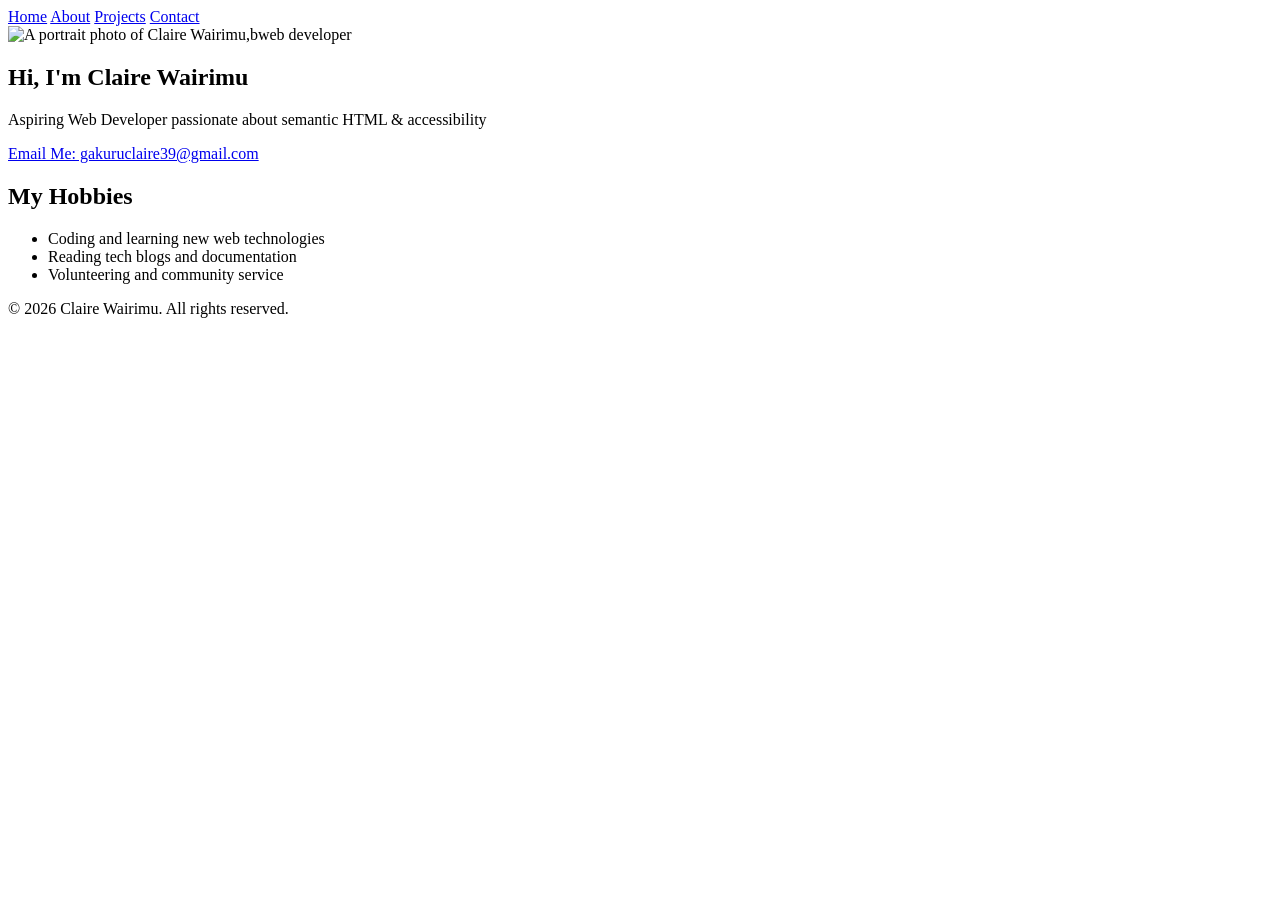
==== index.html @ 3c29c0b7 "Update index.html" ====
<!DOCTYPE html>
<html lang="en">
<head>
    <meta charset="UTF-8">
    <meta name="viewport" content="width=device-width, initial-scale=1.0">
    <title>Claire Wairimu | Home</title>
    <link rel="stylesheet" href="styles.css">
</head>
<body>
    <header>
        <nav>
            <a href="index.html" class="active">Home</a>
            <a href="about.html">About</a>
            <a href="projects.html">Projects</a>
            <a href="contact.html">Contact</a>
        </nav>
    </header>

    <main>
        <section class="hero">
            <img src="images/profile.jpg" alt="A portrait photo of Claire Wairimu,bweb developer">
            <h1>Hi, I'm Claire Wairimu</h1>
            <p>Aspiring Web Developer passionate about semantic HTML & accessibility</p>
            <a href="mailto:gakuruclaire39@gmail.com">Email Me: gakuruclaire39@gmail.com</a>
        </section>

        <section class="card">
            <h2>My Hobbies</h2>
            <ul>
                <li>Coding and learning new web technologies</li>
                <li>Reading tech blogs and documentation</li>
                <li>Volunteering and community service</li>
            </ul>
        </section>
    </main>

    <footer>
        <p>&copy; 2026 Claire Wairimu. All rights reserved.</p>
    </footer>
</body>
      </html>
---- styles.css ----

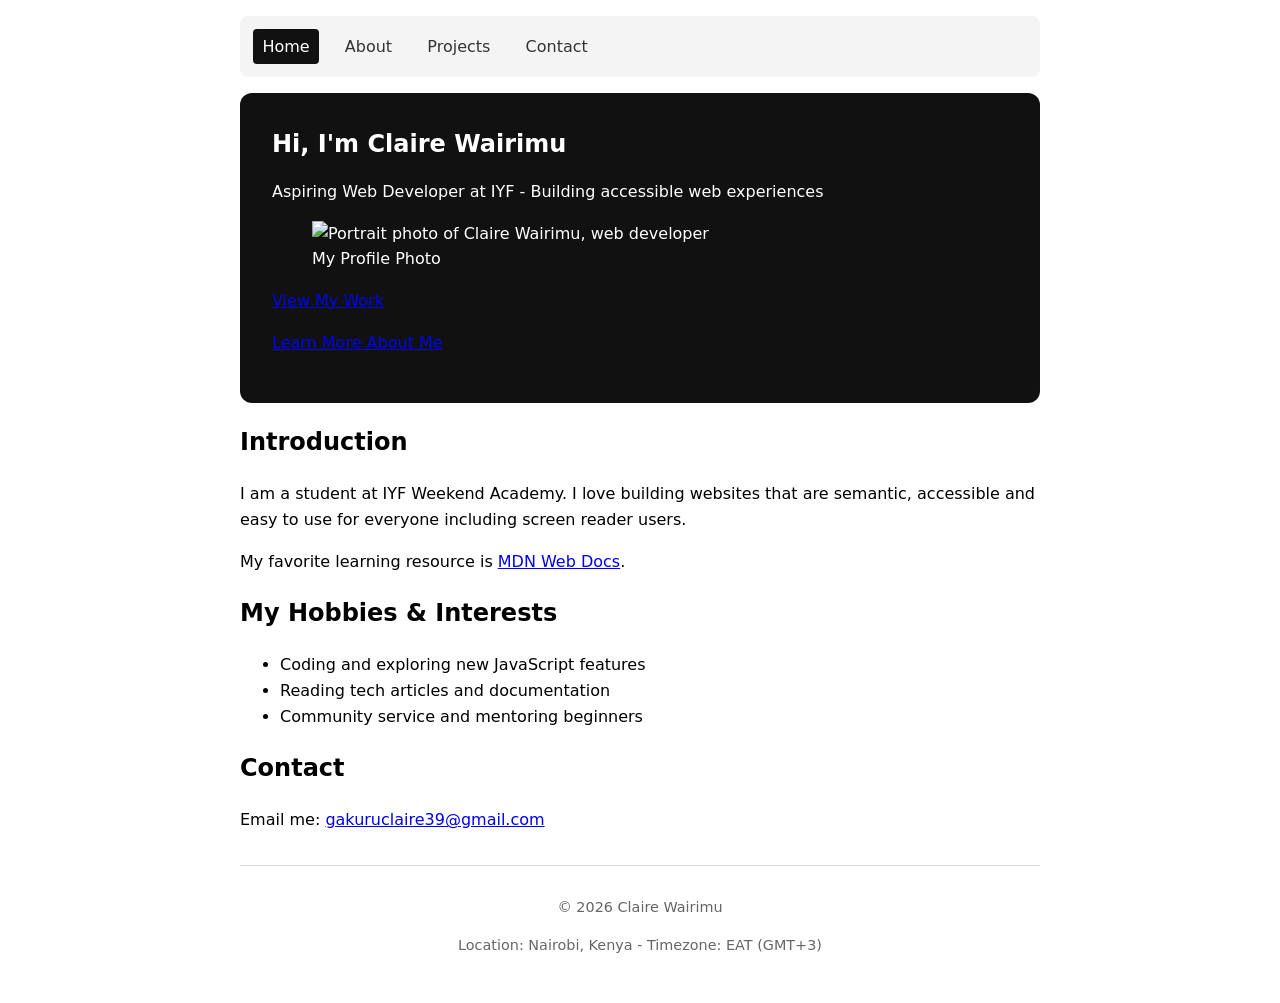
==== commit d91a3118: "Create index.html Updated the title and added inline styles for improved layout. Modified content in" ====
--- a/index.html
+++ b/index.html
@@ -3,39 +3,63 @@
 <head>
     <meta charset="UTF-8">
     <meta name="viewport" content="width=device-width, initial-scale=1.0">
-    <title>Claire Wairimu | Home</title>
-    <link rel="stylesheet" href="styles.css">
+    <title>Claire Wairimu - Home</title>
+   <style>
+        body{font-family:system-ui;max-width:800px;margin:auto;padding:1rem;line-height:1.6}
+        nav{display:flex;gap:1rem;background:#f4f4f4;padding:0.8rem;border-radius:8px;flex-wrap:wrap}
+        nav a{text-decoration:none;color:#333;padding:0.3rem 0.6rem;border-radius:4px}
+        nav a.active, nav a:hover{background:#111;color:#fff}
+        .hero{background:#111;color:#fff;padding:2rem;border-radius:12px;margin:1rem 0}
+        .hero h1{margin:0}
+        footer{margin-top:2rem;padding:1rem 0;border-top:1px solid #ddd;text-align:center;font-size:0.9rem;color:#666}
+    </style>
 </head>
 <body>
     <header>
-        <nav>
-            <a href="index.html" class="active">Home</a>
-            <a href="about.html">About</a>
-            <a href="projects.html">Projects</a>
-            <a href="contact.html">Contact</a>
-        </nav>
+      <nav>
+          <a href="index.html" class="active">Home</a>
+          <a href="about.html">About</a>
+          <a href="projects.html">Projects</a>
+          <a href="contact.html">Contact</a> 
+      </nav>
     </header>
 
     <main>
         <section class="hero">
-            <img src="images/profile.jpg" alt="A portrait photo of Claire Wairimu,bweb developer">
             <h1>Hi, I'm Claire Wairimu</h1>
-            <p>Aspiring Web Developer passionate about semantic HTML & accessibility</p>
-            <a href="mailto:gakuruclaire39@gmail.com">Email Me: gakuruclaire39@gmail.com</a>
+            <p>Aspiring Web Developer at IYF - Building accessible web experiences</p>
+            <figure>
+                <img src="https://placehold.co/300x300" alt="Portrait photo of Claire Wairimu, web developer">
+                <figcaption>My Profile Photo</figcaption>
+            </figure>
+            <p><a href="projects.html">View My Work</a></p>
+            <p><a href="about.html">Learn More About Me</a></p>
         </section>
 
-        <section class="card">
-            <h2>My Hobbies</h2>
+        <section>
+            <h2>Introduction</h2>
+            <p>I am a student at IYF Weekend Academy. I love building websites that are semantic, accessible and easy to use for everyone including screen reader users.</p>
+            <p>My favorite learning resource is <a href="https://developer.mozilla.org" target="_blank" rel="noopener">MDN Web Docs</a>.</p>
+        </section>
+
+        <section>
+            <h2>My Hobbies & Interests</h2>
             <ul>
-                <li>Coding and learning new web technologies</li>
-                <li>Reading tech blogs and documentation</li>
-                <li>Volunteering and community service</li>
+                <li>Coding and exploring new JavaScript features</li>
+                <li>Reading tech articles and documentation</li>
+                <li>Community service and mentoring beginners</li>
             </ul>
+        </section>
+
+        <section>
+            <h2>Contact</h2>
+            <p>Email me: <a href="mailto:gakuruclaire39@gmail.com">gakuruclaire39@gmail.com</a></p>
         </section>
     </main>
 
     <footer>
-        <p>&copy; 2026 Claire Wairimu. All rights reserved.</p>
+        <p>&copy; 2026 Claire Wairimu</p>
+        <p>Location: Nairobi, Kenya - Timezone: EAT (GMT+3)</p>
     </footer>
 </body>
-      </html>
+</html>
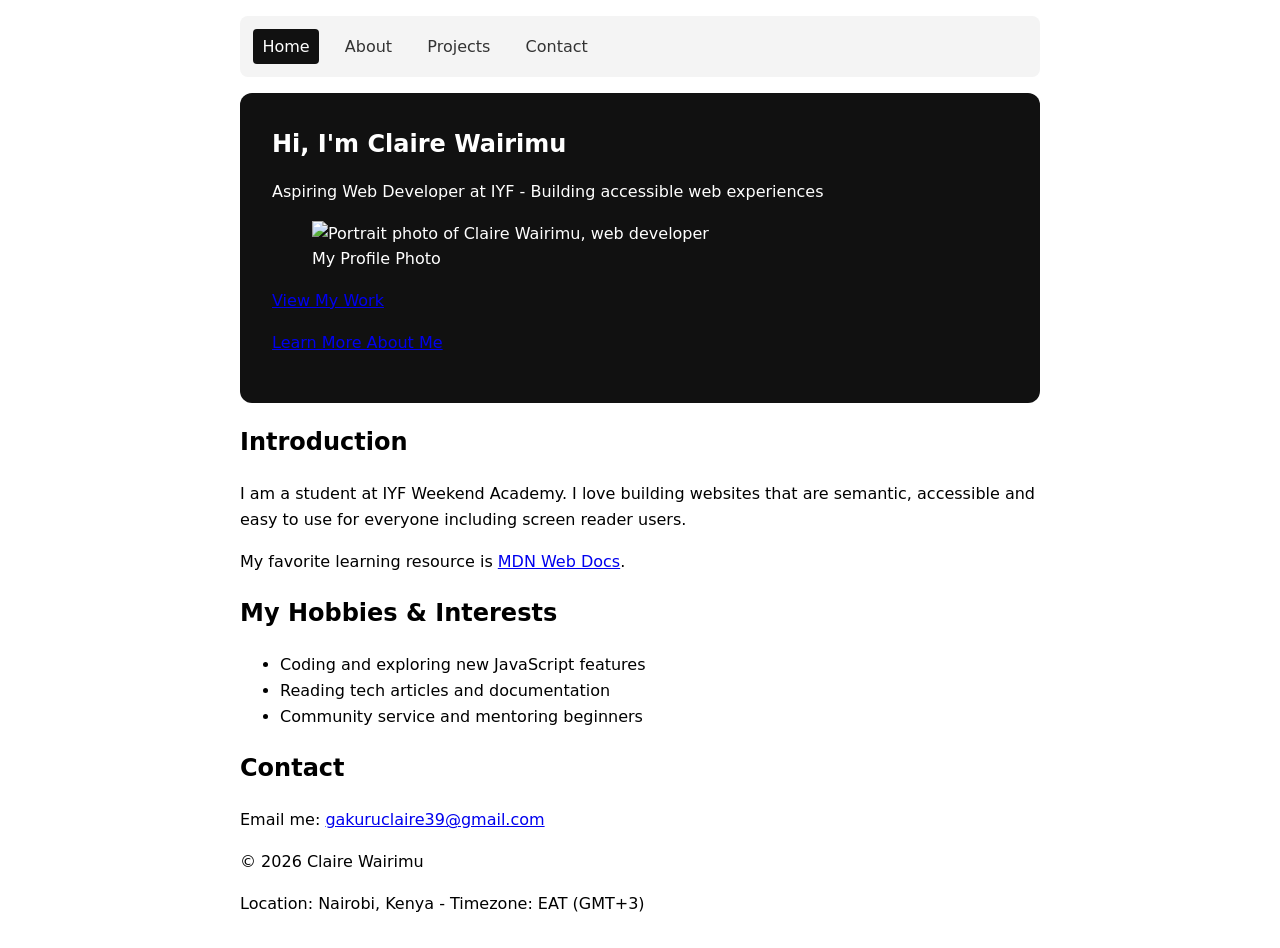
==== commit e741f2b4: "Link external stylesheet in index.html Removed inline styles and linked external stylesheet." ====
--- a/index.html
+++ b/index.html
@@ -4,15 +4,7 @@
     <meta charset="UTF-8">
     <meta name="viewport" content="width=device-width, initial-scale=1.0">
     <title>Claire Wairimu - Home</title>
-   <style>
-        body{font-family:system-ui;max-width:800px;margin:auto;padding:1rem;line-height:1.6}
-        nav{display:flex;gap:1rem;background:#f4f4f4;padding:0.8rem;border-radius:8px;flex-wrap:wrap}
-        nav a{text-decoration:none;color:#333;padding:0.3rem 0.6rem;border-radius:4px}
-        nav a.active, nav a:hover{background:#111;color:#fff}
-        .hero{background:#111;color:#fff;padding:2rem;border-radius:12px;margin:1rem 0}
-        .hero h1{margin:0}
-        footer{margin-top:2rem;padding:1rem 0;border-top:1px solid #ddd;text-align:center;font-size:0.9rem;color:#666}
-    </style>
+    <link rel="stylesheet" href="styles.css">
 </head>
 <body>
     <header>
--- a/styles.css
+++ b/styles.css
@@ -0,0 +1,100 @@
+/* Combined from your 4 HTML files - Claire Wairimu IYF S12 */
+
+/* From index.html + about.html + projects.html + contact.html */
+body {
+    font-family: system-ui, sans-serif;
+    max-width: 800px;
+    margin: auto;
+    padding: 1rem;
+    line-height: 1.6;
+}
+
+/* From index.html + about.html + projects.html + contact.html nav */
+nav {
+    display: flex;
+    gap: 1rem;
+    background: #f4f4f4;
+    padding: 0.8rem;
+    border-radius: 8px;
+    flex-wrap: wrap;
+}
+
+nav a {
+    text-decoration: none;
+    color: #333;
+    padding: 0.3rem 0.6rem;
+    border-radius: 4px;
+}
+
+nav a.active,
+nav a:hover {
+    background: #111;
+    color: #fff;
+}
+
+/* From index.html */
+.hero {
+    background: #111;
+    color: #fff;
+    padding: 2rem;
+    border-radius: 12px;
+    margin: 1rem 0;
+}
+
+.hero h1 {
+    margin: 0;
+}
+
+/* From projects.html */
+.project {
+    border: 1px solid #ddd;
+    padding: 1rem;
+    border-radius: 8px;
+    margin: 1rem 0;
+}
+
+.project img {
+    width: 100%;
+    border-radius: 6px;
+}
+
+/* From contact.html */
+fieldset {
+    margin-bottom: 1.5rem;
+    border: 1px solid #ccc;
+    border-radius: 8px;
+    padding: 1rem;
+}
+
+legend {
+    font-weight: bold;
+    padding: 0 0.5rem;
+}
+
+label {
+    display: block;
+    margin-top: 1rem;
+    font-weight: 500;
+}
+
+input, select, textarea {
+    width: 100%;
+    padding: 0.6rem;
+    margin-top: 0.3rem;
+    border-radius: 6px;
+    border: 1px solid #999;
+}
+
+button {
+    padding: 0.8rem 1.5rem;
+    background: #111;
+    color: white;
+    border: none;
+    border-radius: 6px;
+    cursor: pointer;
+    margin-top: 1rem;
+}
+
+button:hover {
+    background: #333;
+}
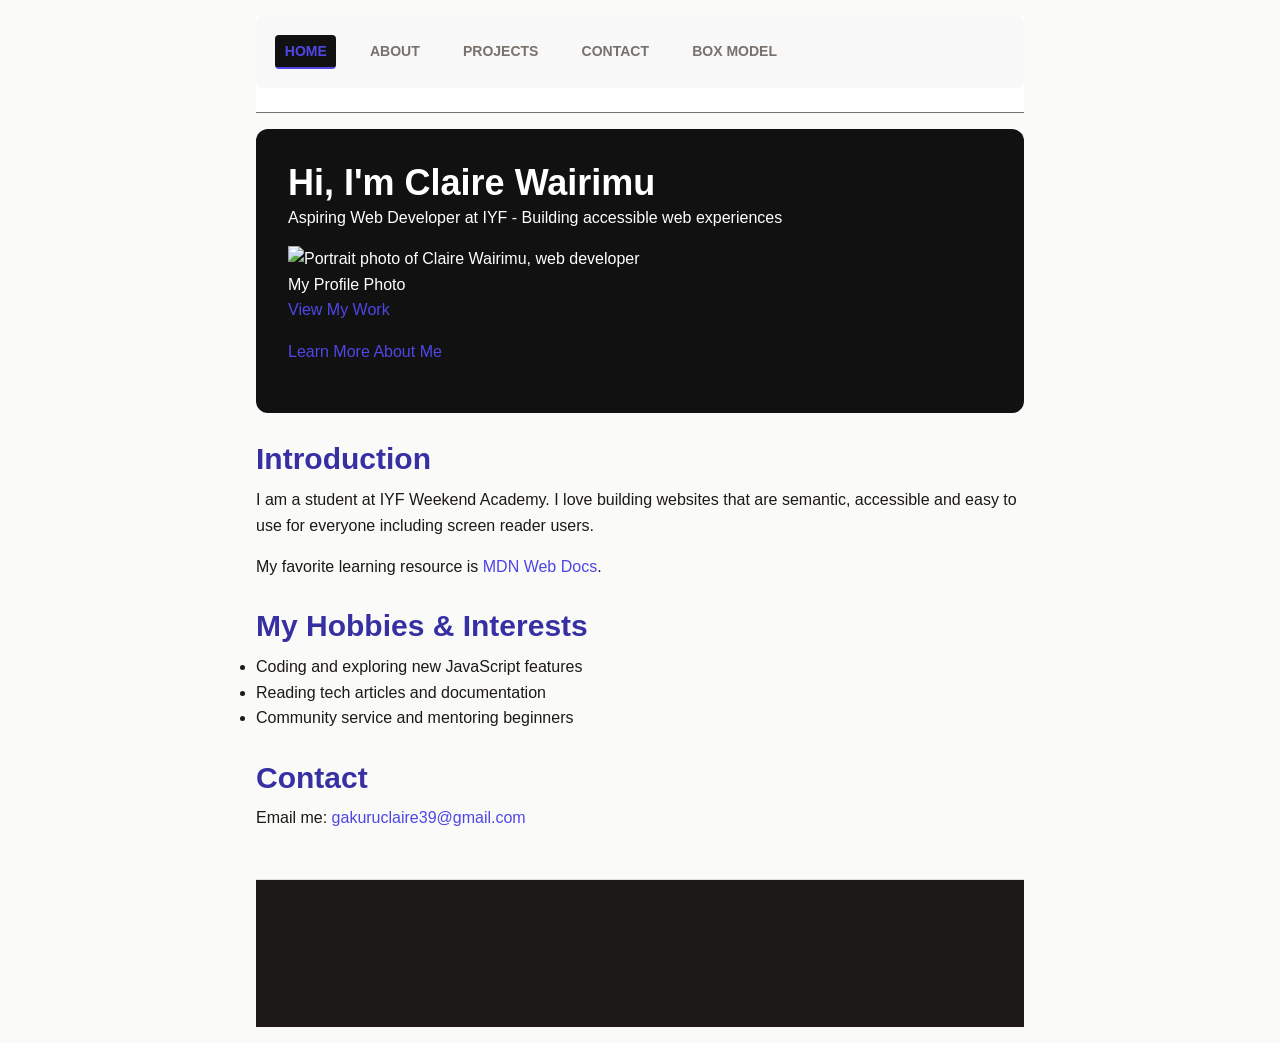
==== commit 13a3b3c8: "Add Box Model link to navigation in index.html" ====
--- a/index.html
+++ b/index.html
@@ -12,7 +12,8 @@
           <a href="index.html" class="active">Home</a>
           <a href="about.html">About</a>
           <a href="projects.html">Projects</a>
-          <a href="contact.html">Contact</a> 
+          <a href="contact.html">Contact</a>
+          <a href="box-model-practice.html">Box Model</a>
       </nav>
     </header>
 
--- a/styles.css
+++ b/styles.css
@@ -1,15 +1,56 @@
-/* Combined from your 4 HTML files - Claire Wairimu IYF S12 */
-
-/* From index.html + about.html + projects.html + contact.html */
+/* Task 3.1 - Claire Wairimu - IYF S12 Week 02 */
+
+/* 1. Reset - REQUIRED */
+* {
+    margin: 0;
+    padding: 0;
+    box-sizing: border-box;
+}
+
+/* 2. Google Font - REQUIRED */
+@import url('https://fonts.googleapis.com/css2?family=Inter:wght@400;500;700&display=swap');
+
+/* 3. Base Typography - REQUIRED */
 body {
-    font-family: system-ui, sans-serif;
-    max-width: 800px;
+    font-family: 'Inter', system-ui, sans-serif; /* Google Font */
+    font-size: 16px; /* REQUIRED */
+    line-height: 1.6; /* REQUIRED */
+    color: #1a1a1a; /* REQUIRED - font colors */
+    background: #fff;
+    max-width: 800px; /* your original */
     margin: auto;
     padding: 1rem;
-    line-height: 1.6;
-}
-
-/* From index.html + about.html + projects.html + contact.html nav */
+}
+
+/* 4. Heading Styles - REQUIRED Different sizes, margins, weights */
+h1 {
+    font-size: 2.2rem;
+    font-weight: 700;
+    margin: 1.5rem 0 0.8rem 0;
+    color: #111;
+}
+h2 {
+    font-size: 1.6rem;
+    font-weight: 600;
+    margin: 1.8rem 0 0.6rem 0;
+    color: #222;
+}
+h3 {
+    font-size: 1.3rem;
+    font-weight: 600;
+    margin: 1.2rem 0 0.5rem 0;
+}
+h4, h5, h6 {
+    font-size: 1.1rem;
+    font-weight: 500;
+    margin: 1rem 0 0.4rem 0;
+}
+
+p {
+    margin-bottom: 1rem;
+}
+
+/* YOUR ORIGINAL NAV - kept same */
 nav {
     display: flex;
     gap: 1rem;
@@ -17,22 +58,21 @@
     padding: 0.8rem;
     border-radius: 8px;
     flex-wrap: wrap;
-}
-
+    margin-bottom: 1.5rem;
+}
 nav a {
     text-decoration: none;
     color: #333;
     padding: 0.3rem 0.6rem;
     border-radius: 4px;
 }
-
 nav a.active,
 nav a:hover {
     background: #111;
     color: #fff;
 }
 
-/* From index.html */
+/* YOUR ORIGINAL HERO - kept same */
 .hero {
     background: #111;
     color: #fff;
@@ -40,51 +80,51 @@
     border-radius: 12px;
     margin: 1rem 0;
 }
-
 .hero h1 {
     margin: 0;
-}
-
-/* From projects.html */
+    color: #fff;
+}
+.hero p {
+    color: #fff;
+}
+
+/* YOUR ORIGINAL PROJECTS - kept same */
 .project {
     border: 1px solid #ddd;
     padding: 1rem;
     border-radius: 8px;
     margin: 1rem 0;
 }
-
 .project img {
     width: 100%;
     border-radius: 6px;
 }
 
-/* From contact.html */
+/* YOUR ORIGINAL FORM - kept same */
 fieldset {
     margin-bottom: 1.5rem;
     border: 1px solid #ccc;
     border-radius: 8px;
     padding: 1rem;
 }
-
 legend {
     font-weight: bold;
     padding: 0 0.5rem;
 }
-
 label {
     display: block;
     margin-top: 1rem;
     font-weight: 500;
 }
-
 input, select, textarea {
     width: 100%;
     padding: 0.6rem;
     margin-top: 0.3rem;
     border-radius: 6px;
     border: 1px solid #999;
-}
-
+    font-family: inherit;
+    font-size: 16px;
+}
 button {
     padding: 0.8rem 1.5rem;
     background: #111;
@@ -94,7 +134,301 @@
     cursor: pointer;
     margin-top: 1rem;
 }
-
 button:hover {
     background: #333;
 }
+
+footer {
+    margin-top: 2rem;
+    padding: 1rem 0;
+    border-top: 1px solid #ddd;
+    text-align: center;
+    font-size: 0.9rem;
+    color: #666;
+}
+
+/* ========== Task 3.2: Box Model Mastery ========== */
+
+/* Common */
+.exercise {
+    margin: 2.5rem 0;
+    padding: 1.5rem;
+    border: 1px dashed #ccc;
+    border-radius: 8px;
+}
+.box {
+    width: 200px;
+    height: 80px;
+    display: flex;
+    align-items: center;
+    justify-content: center;
+    color: #fff;
+    font-weight: 600;
+    margin-bottom: 1rem;
+}
+
+/* Exercise 1: Box Model Visualization */
+.content-box { background: #e74c3c; } /* Content - background color */
+.padding-box { background: #2ecc71; padding: 20px; background-clip: content-box; border: 20px solid rgba(46,204,113,0.3); } /* Padding - larger click area */
+.border-box-demo { background: #3498db; border: 8px solid #222; padding: 10px; } /* Border - visible border */
+.margin-box { background: #f39c12; margin: 30px; } /* Margin - space between boxes */
+
+/* Exercise 2: Debug - Fixed to 300px total */
+.broken-box {
+    width: 300px;
+    padding: 20px;
+    border: none;
+    background: #ffdddd;
+    box-sizing: border-box; /* FIX: makes total exactly 300px */
+}
+
+/* Exercise 3: Card Component - Exact Spec */
+.card {
+    width: 300px; /* total */
+    padding: 20px; /* padding */
+    border: 1px solid gray; /* border */
+    border-radius: 8px;
+    box-sizing: border-box;
+    background: #fff;
+}
+.card img {
+    width: 100%;
+    display: block;
+    border-radius: 6px;
+}
+.card h3 {
+    margin-bottom: 15px; /* title with 15px margin-bottom */
+}
+.card p {
+    margin-bottom: 1rem;
+}
+.card button {
+    width: 100%;
+    padding: 0.7rem;
+    background: #111;
+    color: #fff;
+    border: none;
+    border-radius: 6px;
+}
+
+/* ===== Task 3.1 Reset + Fonts ===== */
+@import url('https://fonts.googleapis.com/css2?family=Montserrat:wght@600;700&family=Open+Sans:wght@400;500&display=swap');
+
+* {
+    margin: 0;
+    padding: 0;
+    box-sizing: border-box;
+}
+
+/* ===== Task 3.3 Typography System ===== */
+:root {
+    /* Type Scale */
+    --font-xs: 0.75rem;    /* 12px */
+    --font-sm: 0.875rem;   /* 14px */
+    --font-base: 1rem;     /* 16px */
+    --font-lg: 1.125rem;   /* 18px */
+    --font-xl: 1.25rem;    /* 20px */
+    --font-2xl: 1.5rem;    /* 24px */
+    --font-3xl: 1.875rem;  /* 30px */
+    --font-4xl: 2.25rem;   /* 36px */
+
+    /* Font Pairing - Heading: Montserrat, Body: Open Sans */
+    --font-heading: 'Montserrat', sans-serif;
+    --font-body: 'Open Sans', sans-serif;
+}
+
+body {
+    font-family: var(--font-body);
+    font-size: var(--font-base);
+    line-height: 1.6;
+    color: #333;
+}
+
+h1, h2, h3 {
+    font-family: var(--font-heading);
+    line-height: 1.2;
+    font-weight: 700;
+}
+
+h1 { font-size: var(--font-4xl); } /* 36px */
+h2 { font-size: var(--font-3xl); } /* 30px */
+h3 { font-size: var(--font-2xl); } /* 24px */
+
+small, .small-text {
+    font-size: var(--font-sm); /* 14px */
+}
+
+p {
+    font-size: var(--font-base);
+    margin-bottom: 1rem;
+}
+
+/* ===== Your old portfolio layout (keep) ===== */
+header nav {
+    display: flex;
+    gap: 1rem;
+    padding: 1rem;
+    background: #f8f8f8;
+}
+header nav a {
+    text-decoration: none;
+    color: #333;
+    font-family: var(--font-heading);
+    font-size: var(--font-sm);
+    font-weight: 600;
+    text-transform: uppercase;
+}
+header nav a.active {
+    color: #111;
+    border-bottom: 2px solid #111;
+}
+
+/* ===== Task 3.2 Box Model (keep) ===== */
+.exercise { margin: 2.5rem 0; padding: 1.5rem; border: 1px dashed #ccc; border-radius: 8px; }
+.box { width: 200px; height: 80px; display: flex; align-items: center; justify-content: center; color: #fff; font-weight: 600; margin-bottom: 1rem; }
+.content-box { background: #e74c3c; }
+.padding-box { background: #2ecc71; padding: 20px; background-clip: content-box; border: 20px solid rgba(46,204,113,0.3); }
+.border-box-demo { background: #3498db; border: 8px solid #222; padding: 10px; }
+.margin-box { background: #f39c12; margin: 30px; }
+.broken-box { width: 300px; padding: 20px; border: none; background: #ffdddd; box-sizing: border-box; }
+.card { width: 300px; padding: 20px; border: 1px solid gray; border-radius: 8px; box-sizing: border-box; background: #fff; }
+.card img { width: 100%; display: block; border-radius: 6px; }
+.card h3 { margin-bottom: 15px; }
+.card p { margin-bottom: 1rem; }
+.card button { width: 100%; padding: 0.7rem; background: #111; color: #fff; border: none; border-radius: 6px; }
+
+/* ===== Task 3.1 Reset + Fonts ===== */
+@import url('https://fonts.googleapis.com/css2?family=Montserrat:wght@600;700&family=Open+Sans:wght@400;500&display=swap');
+
+* {
+    margin: 0;
+    padding: 0;
+    box-sizing: border-box;
+}
+
+/* ===== Task 3.3 + 3.4: Typography + Color System ===== */
+:root {
+    /* Type Scale */
+    --font-xs: 0.75rem;
+    --font-sm: 0.875rem;
+    --font-base: 1rem;
+    --font-lg: 1.125rem;
+    --font-xl: 1.25rem;
+    --font-2xl: 1.5rem;
+    --font-3xl: 1.875rem;
+    --font-4xl: 2.25rem;
+    --font-heading: 'Montserrat', sans-serif;
+    --font-body: 'Open Sans', sans-serif;
+
+    /* Task 3.4 Color System - Generated with Coolors */
+    --color-primary: #4F46E5; /* Primary - Indigo - main brand */
+    --color-secondary: #06B6D4; /* Secondary - Cyan - accent */
+    --color-background: #FAFAF9; /* Background - warm light */
+    --color-text: #1C1917; /* Text - dark stone */
+    --color-muted: #78716C; /* Muted/gray */
+    
+    /* Variations */
+    --color-primary-light: #818CF8;
+    --color-primary-dark: #3730A3;
+    --color-secondary-light: #22D3EE;
+    --color-white: #FFFFFF;
+}
+
+/* ===== Apply Colors ===== */
+body {
+    font-family: var(--font-body);
+    font-size: var(--font-base);
+    line-height: 1.6;
+    color: var(--color-text);
+    background-color: var(--color-background);
+}
+
+h1, h2, h3 {
+    font-family: var(--font-heading);
+    color: var(--color-text);
+    line-height: 1.2;
+    font-weight: 700;
+}
+h1 { font-size: var(--font-4xl); }
+h2 { font-size: var(--font-3xl); color: var(--color-primary-dark); }
+h3 { font-size: var(--font-2xl); }
+
+p { font-size: var(--font-base); margin-bottom: 1rem; color: var(--color-text); }
+small, .small-text { font-size: var(--font-sm); color: var(--color-muted); }
+
+/* Links with hover states */
+a {
+    color: var(--color-primary);
+    text-decoration: none;
+    transition: color 0.2s ease;
+}
+a:hover {
+    color: var(--color-primary-dark);
+    text-decoration: underline;
+}
+
+/* Buttons */
+button, .btn {
+    background-color: var(--color-primary);
+    color: var(--color-white);
+    border: none;
+    padding: 0.75rem 1.5rem;
+    border-radius: 6px;
+    font-family: var(--font-heading);
+    font-weight: 600;
+    cursor: pointer;
+    transition: all 0.2s ease;
+}
+button:hover, .btn:hover {
+    background-color: var(--color-primary-dark);
+}
+.btn-secondary {
+    background-color: var(--color-secondary);
+}
+.btn-secondary:hover {
+    background-color: var(--color-secondary-light);
+}
+
+/* Header / Backgrounds */
+header {
+    background-color: var(--color-white);
+    border-bottom: 1px solid var(--color-muted);
+}
+header nav {
+    display: flex;
+    gap: 1.5rem;
+    padding: 1.2rem;
+}
+header nav a {
+    font-family: var(--font-heading);
+    font-size: var(--font-sm);
+    font-weight: 600;
+    text-transform: uppercase;
+    color: var(--color-muted);
+}
+header nav a:hover, header nav a.active {
+    color: var(--color-primary);
+    border-bottom: 2px solid var(--color-primary);
+}
+
+/* ===== Task 3.2 Box Model (keep) ===== */
+.exercise { margin: 2.5rem 0; padding: 1.5rem; border: 1px dashed var(--color-muted); border-radius: 8px; background: var(--color-white); }
+.box { width: 200px; height: 80px; display: flex; align-items: center; justify-content: center; color: #fff; font-weight: 600; margin-bottom: 1rem; }
+.content-box { background: var(--color-primary); }
+.padding-box { background: var(--color-secondary); padding: 20px; background-clip: content-box; border: 20px solid rgba(6,182,212,0.3); }
+.border-box-demo { background: var(--color-primary-light); border: 8px solid var(--color-primary-dark); padding: 10px; }
+.margin-box { background: #f39c12; margin: 30px; }
+.broken-box { width: 300px; padding: 20px; border: none; background: #ffdddd; box-sizing: border-box; }
+.card { width: 300px; padding: 20px; border: 1px solid var(--color-muted); border-radius: 8px; box-sizing: border-box; background: var(--color-white); }
+.card img { width: 100%; display: block; border-radius: 6px; }
+.card h3 { margin-bottom: 15px; }
+.card p { margin-bottom: 1rem; }
+.card button { width: 100%; }
+
+footer {
+    background: var(--color-text);
+    color: var(--color-background);
+    padding: 2rem;
+    text-align: center;
+    margin-top: 3rem;
+}
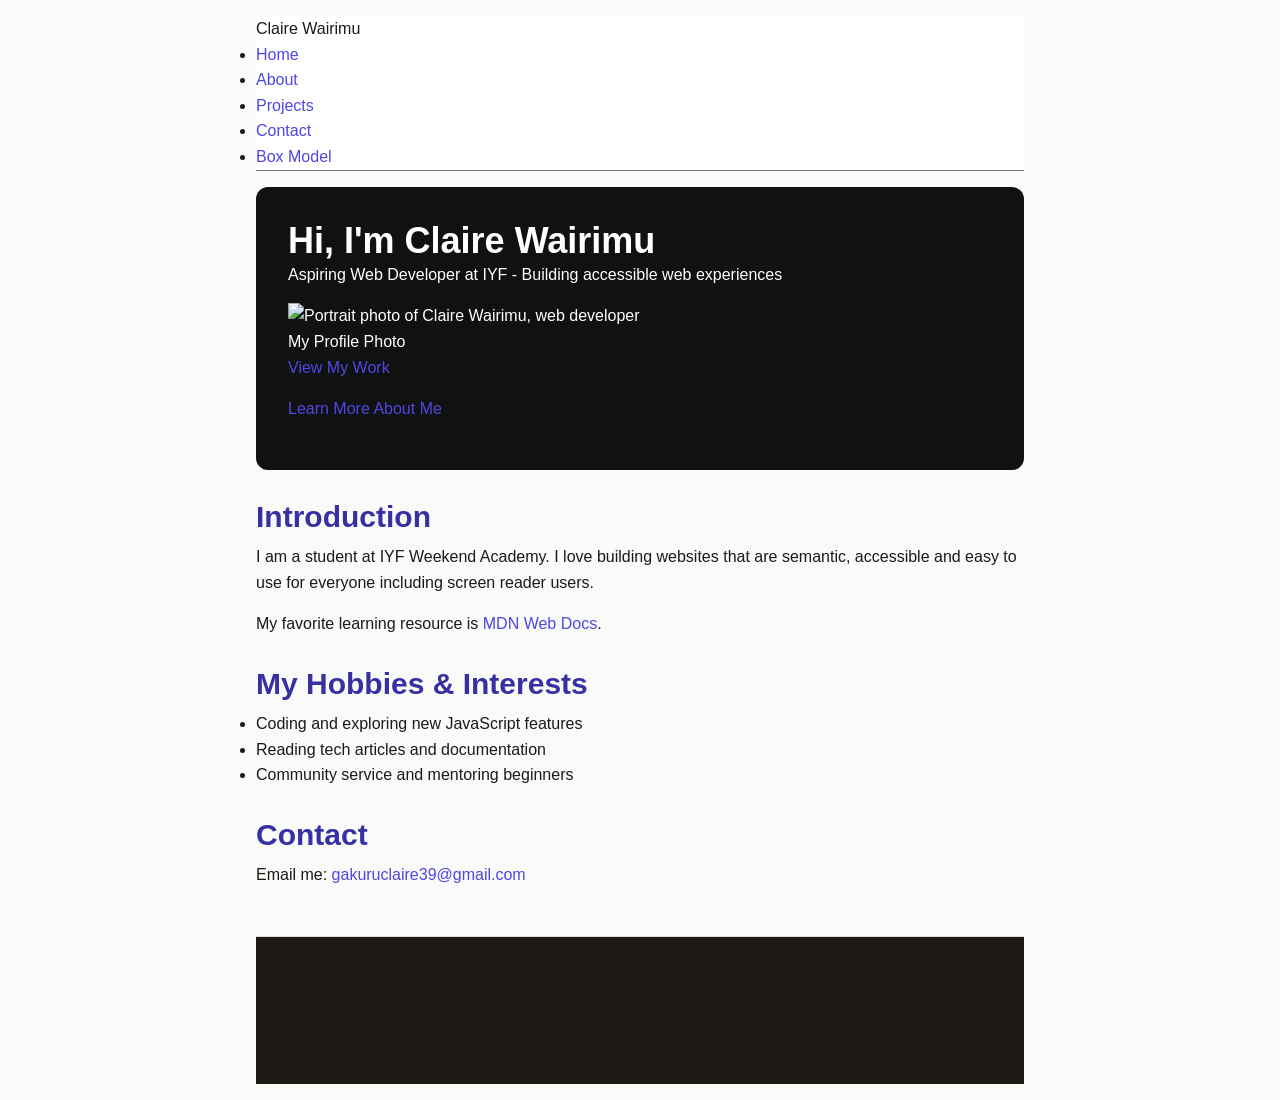
==== commit 2d65798b: "Refactor header to use navbar and list structure" ====
--- a/index.html
+++ b/index.html
@@ -7,15 +7,16 @@
     <link rel="stylesheet" href="styles.css">
 </head>
 <body>
-    <header>
-      <nav>
-          <a href="index.html" class="active">Home</a>
-          <a href="about.html">About</a>
-          <a href="projects.html">Projects</a>
-          <a href="contact.html">Contact</a>
-          <a href="box-model-practice.html">Box Model</a>
-      </nav>
-    </header>
+    <header class="navbar">
+    <div class="nav-logo">Claire Wairimu</div>
+    <ul class="nav-links">
+        <li><a href="index.html" class="active">Home</a></li>
+        <li><a href="about.html">About</a></li>
+        <li><a href="projects.html">Projects</a></li>
+        <li><a href="contact.html">Contact</a></li>
+        <li><a href="box-model-practice.html">Box Model</a></li>
+    </ul>
+</header>
 
     <main>
         <section class="hero">
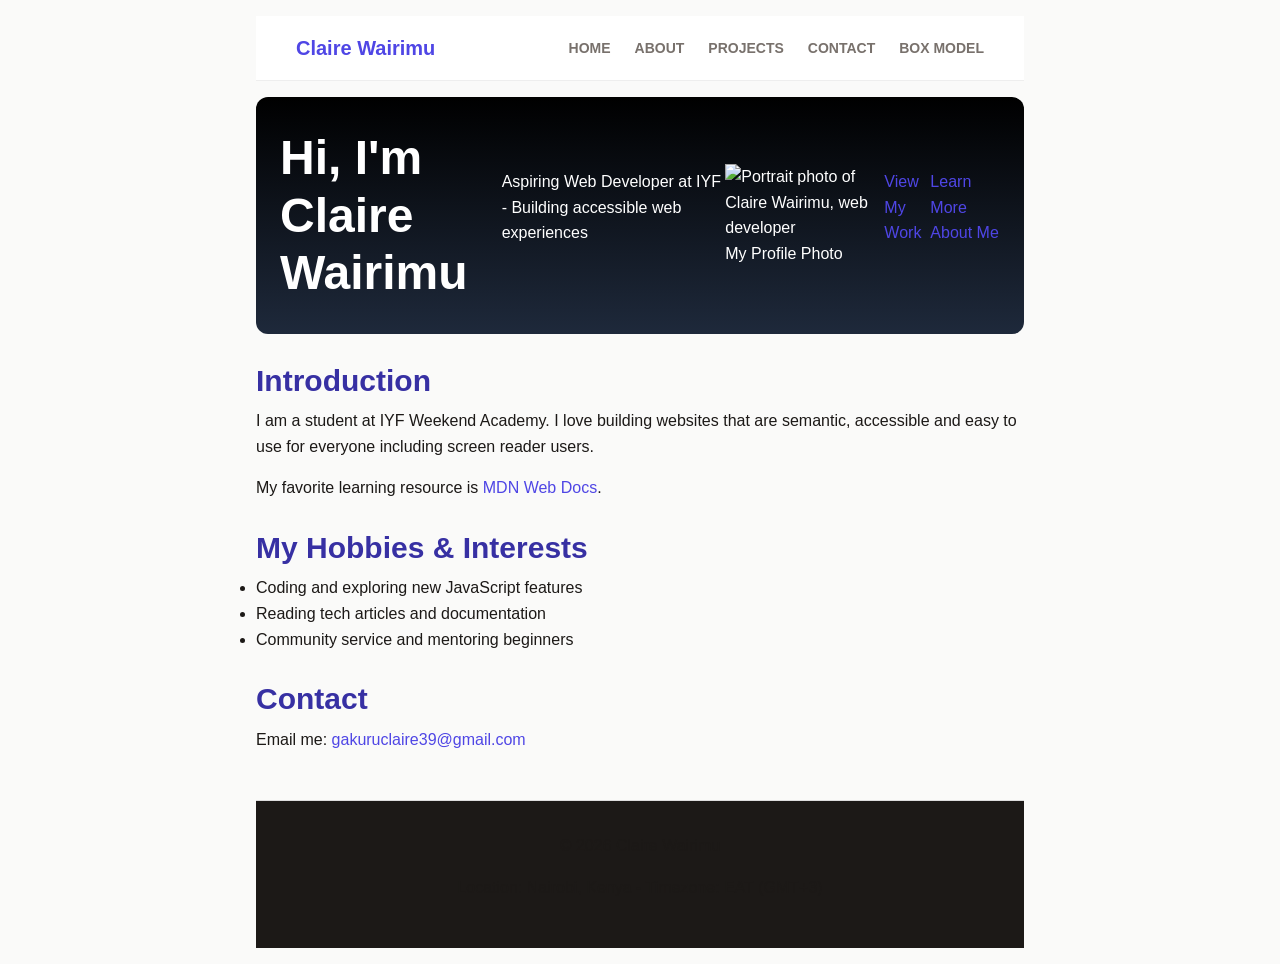
==== commit df1eadcf: "Enhance navbar with uppercase links and hamburger menu Updated navigation links to uppercase and add" ====
--- a/index.html
+++ b/index.html
@@ -7,16 +7,22 @@
     <link rel="stylesheet" href="styles.css">
 </head>
 <body>
-    <header class="navbar">
+   <header class="navbar">
     <div class="nav-logo">Claire Wairimu</div>
+    
+    <!-- Hamburger - CSS only -->
+    <input type="checkbox" id="nav-toggle" class="nav-toggle">
+    <label for="nav-toggle" class="nav-hamburger">☰</label>
+
     <ul class="nav-links">
-        <li><a href="index.html" class="active">Home</a></li>
-        <li><a href="about.html">About</a></li>
-        <li><a href="projects.html">Projects</a></li>
-        <li><a href="contact.html">Contact</a></li>
-        <li><a href="box-model-practice.html">Box Model</a></li>
+        <li><a href="index.html" class="active">HOME</a></li>
+        <li><a href="about.html">ABOUT</a></li>
+        <li><a href="projects.html">PROJECTS</a></li>
+        <li><a href="contact.html">CONTACT</a></li>
+        <li><a href="box-model-practice.html">BOX MODEL</a></li>
     </ul>
 </header>
+
 
     <main>
         <section class="hero">
--- a/styles.css
+++ b/styles.css
@@ -432,3 +432,346 @@
     text-align: center;
     margin-top: 3rem;
 }
+
+/* ========== Task 4.1 Flexbox Layout ========== */
+
+/* Exercise 1: Navigation Bar */
+.navbar {
+    display: flex;
+    justify-content: space-between; /* Logo left, Links right */
+    align-items: center; /* Vertically centered */
+    padding: 1rem 2rem;
+    background: var(--color-white);
+    border-bottom: 1px solid #eee;
+}
+.nav-logo {
+    font-family: var(--font-heading);
+    font-weight: 700;
+    font-size: var(--font-xl);
+    color: var(--color-primary);
+}
+.nav-links {
+    display: flex;
+    gap: 2rem; /* Spacing between links */
+    list-style: none;
+    align-items: center;
+}
+.nav-links a {
+    font-family: var(--font-heading);
+    font-size: var(--font-sm);
+    font-weight: 600;
+    text-transform: uppercase;
+    color: var(--color-muted);
+}
+
+/* Exercise 2: Card Row */
+.card-row {
+    display: flex;
+    justify-content: space-evenly; /* Evenly spaced */
+    gap: 1.5rem;
+    flex-wrap: wrap; /* Wrap on smaller screens */
+    padding: 2rem 1rem;
+}
+.card-row .card {
+    flex: 1 1 280px; /* Grow, shrink, base 280px */
+    max-width: 350px;
+    display: flex;
+    flex-direction: column;
+    /* Equal heights - flex stretch by default */
+}
+.card-row .card p {
+    flex-grow: 1; /* Makes content fill to keep buttons aligned */
+}
+
+/* Exercise 3: Footer Layout */
+.footer-flex {
+    display: flex;
+    justify-content: space-between;
+    gap: 2rem;
+    flex-wrap: wrap;
+    padding: 3rem 2rem 1rem;
+    background: var(--color-text);
+    color: var(--color-background);
+}
+.footer-col {
+    flex: 1 1 200px;
+    display: flex;
+    flex-direction: column;
+    gap: 0.8rem;
+}
+.footer-col h4 {
+    font-family: var(--font-heading);
+    color: var(--color-white);
+    margin-bottom: 0.5rem;
+}
+.footer-col a {
+    color: var(--color-muted);
+    font-size: var(--font-sm);
+}
+.footer-copyright {
+    width: 100%;
+    text-align: center; /* Centered */
+    padding-top: 2rem;
+    margin-top: 2rem;
+    border-top: 1px solid #333;
+    font-size: var(--font-sm);
+    color: var(--color-muted);
+}
+
+/* Exercise 2: Card Row */
+.card-row {
+    display: flex;
+    justify-content: space-evenly; /* evenly spaced */
+    gap: 1.5rem;
+    flex-wrap: wrap; /* wrap on small screens */
+    padding: 2rem 1rem;
+}
+.card-row .card {
+    flex: 1 1 280px; /* equal basis */
+    max-width: 350px;
+    background: white;
+    border: 1px solid #e2e8f0;
+    border-radius: 8px;
+    padding: 1rem;
+    display: flex;
+    flex-direction: column;
+}
+.card-row .card p {
+    flex-grow: 1; /* makes heights equal */
+}
+.card-row .card img {
+    width: 100%;
+    border-radius: 6px;
+}
+
+/* Exercise 3: Footer Layout */
+.footer-flex {
+    display: flex;
+    justify-content: space-between;
+    gap: 2rem;
+    flex-wrap: wrap;
+    padding: 2.5rem 2rem 1rem;
+    background: #0f172a;
+    color: #f8fafc;
+    margin-top: 3rem;
+}
+.footer-col {
+    flex: 1 1 200px;
+    display: flex;
+    flex-direction: column;
+    gap: 0.6rem;
+}
+.footer-col h4 { color: white; }
+.footer-col a { color: #94a3b8; font-size: 0.875rem; }
+.footer-copyright {
+    width: 100%;
+    text-align: center;
+    border-top: 1px solid #1e293b;
+    padding-top: 1.5rem;
+    margin-top: 1.5rem;
+    color: #64748b;
+    font-size: 0.875rem;
+}
+
+/* ========== Task 4.2: CSS Grid Layout ========== */
+
+/* Exercise 1: Photo Gallery - 3 column */
+.gallery {
+    display: grid;
+    grid-template-columns: repeat(3, 1fr); /* 3 equal columns */
+    gap: 1rem; /* consistent gap */
+    padding: 2rem;
+}
+.gallery img {
+    width: 100%;
+    height: 200px;
+    object-fit: cover; /* images fill cells */
+    border-radius: 8px;
+    display: block;
+}
+
+/* Exercise 2: Magazine Layout */
+.magazine {
+    display: grid;
+    grid-template-columns: 250px 1fr; /* Sidebar + Main */
+    grid-template-rows: auto 1fr auto;
+    gap: 1rem;
+    padding: 2rem;
+    min-height: 400px;
+}
+.mag-header {
+    grid-column: 1 / -1; /* spans full width */
+    background: #4F46E5;
+    color: white;
+    padding: 1.5rem;
+    border-radius: 8px;
+}
+.mag-sidebar {
+    grid-column: 1;
+    background: #f1f5f9;
+    padding: 1.5rem;
+    border-radius: 8px;
+}
+.mag-main {
+    grid-column: 2;
+    background: white;
+    border: 1px solid #e2e8f0;
+    padding: 1.5rem;
+    border-radius: 8px;
+}
+.mag-footer {
+    grid-column: 1 / -1; /* spans full width */
+    background: #1e293b;
+    color: white;
+    padding: 1.5rem;
+    border-radius: 8px;
+    text-align: center;
+}
+
+/* Exercise 3: Project Cards Grid - Responsive */
+.projects-grid {
+    display: grid;
+    grid-template-columns: repeat(3, 1fr); /* 3 columns desktop */
+    gap: 1.5rem;
+    padding: 2rem;
+}
+/* Tablet: 2 columns */
+@media (max-width: 900px) {
+    .projects-grid {
+        grid-template-columns: repeat(2, 1fr);
+    }
+    .gallery {
+        grid-template-columns: repeat(2, 1fr);
+    }
+}
+/* Mobile: 1 column */
+@media (max-width: 600px) {
+    .projects-grid, .gallery {
+        grid-template-columns: 1fr;
+    }
+    .magazine {
+        grid-template-columns: 1fr;
+    }
+    .mag-sidebar, .mag-main, .mag-header, .mag-footer {
+        grid-column: 1 / -1;
+    }
+}
+
+/* ========== Task 4.3: Mobile-First Responsive Design ========== */
+
+/* Mobile first - base styles (320px) */
+.navbar {
+    display: flex;
+    justify-content: space-between;
+    align-items: center;
+    flex-wrap: wrap;
+    padding: 1rem;
+    background: white;
+    position: relative;
+}
+.nav-toggle { display: none; }
+.nav-hamburger {
+    font-size: 1.5rem;
+    cursor: pointer;
+    display: block; /* Show on mobile */
+}
+.nav-links {
+    display: none; /* Hidden on mobile */
+    flex-direction: column;
+    width: 100%;
+    gap: 0;
+    list-style: none;
+    background: white;
+    padding-top: 1rem;
+}
+.nav-links li { padding: 0.8rem 0; border-top: 1px solid #f1f5f9; }
+.nav-toggle:checked ~ .nav-links {
+    display: flex; /* Show when hamburger clicked */
+}
+
+/* Home - Mobile: Single column */
+.hero {
+    display: flex;
+    flex-direction: column; /* single column on mobile */
+    background: linear-gradient(180deg, #000 0%, #1e293b 100%);
+    border-radius: 12px;
+    padding: 2rem 1.5rem;
+    color: white;
+}
+.hero-profile img {
+    width: 100%;
+    max-width: 300px;
+    height: auto;
+}
+
+/* Projects - Mobile: 1 column */
+.projects-grid {
+    display: grid;
+    grid-template-columns: 1fr; /* 1 column mobile */
+    gap: 1.5rem;
+    padding: 1rem;
+}
+
+/* Contact - Mobile: Full-width form */
+.contact-wrapper {
+    display: flex;
+    flex-direction: column;
+    gap: 2rem;
+    padding: 1rem;
+}
+.contact-form { width: 100%; }
+.contact-form input, .contact-form textarea {
+    width: 100%;
+    padding: 0.8rem;
+    margin-bottom: 1rem;
+    border: 1px solid #e2e8f0;
+    border-radius: 6px;
+}
+.contact-sidebar { width: 100%; background: #f8fafc; padding: 1.5rem; border-radius: 8px; }
+
+/* Footer mobile */
+.footer-flex {
+    display: flex;
+    flex-direction: column;
+    gap: 2rem;
+    padding: 2rem 1.5rem;
+    background: #0f172a;
+    color: white;
+}
+
+/* Tablet @ 768px */
+@media (min-width: 768px) {
+    .nav-hamburger { display: none; } /* Hide hamburger on tablet+ */
+    .nav-links {
+        display: flex !important;
+        flex-direction: row;
+        width: auto;
+        gap: 1.5rem;
+        padding-top: 0;
+    }
+    .nav-links li { border-top: none; padding: 0; }
+
+    .projects-grid { grid-template-columns: repeat(2, 1fr); } /* 2 cols tablet */
+    .contact-wrapper { flex-direction: row; }
+    .footer-flex { flex-direction: row; flex-wrap: wrap; }
+}
+
+/* Desktop @ 1024px */
+@media (min-width: 1024px) {
+    .hero { flex-direction: row; align-items: center; justify-content: space-between; } /* Hero with side image */
+    .projects-grid { grid-template-columns: repeat(3, 1fr); } /* 3 cols desktop */
+    .contact-wrapper { max-width: 1100px; margin: 0 auto; }
+    .contact-form { flex: 2; }
+    .contact-sidebar { flex: 1; }
+    .navbar { padding: 1rem 2.5rem; }
+}
+
+/* Large Desktop @ 1280px */
+@media (min-width: 1280px) {
+    main, .hero, .projects-grid, .contact-wrapper {
+        max-width: 1280px;
+        margin-left: auto;
+        margin-right: auto;
+    }
+    .hero h1 { font-size: 3rem; }
+}
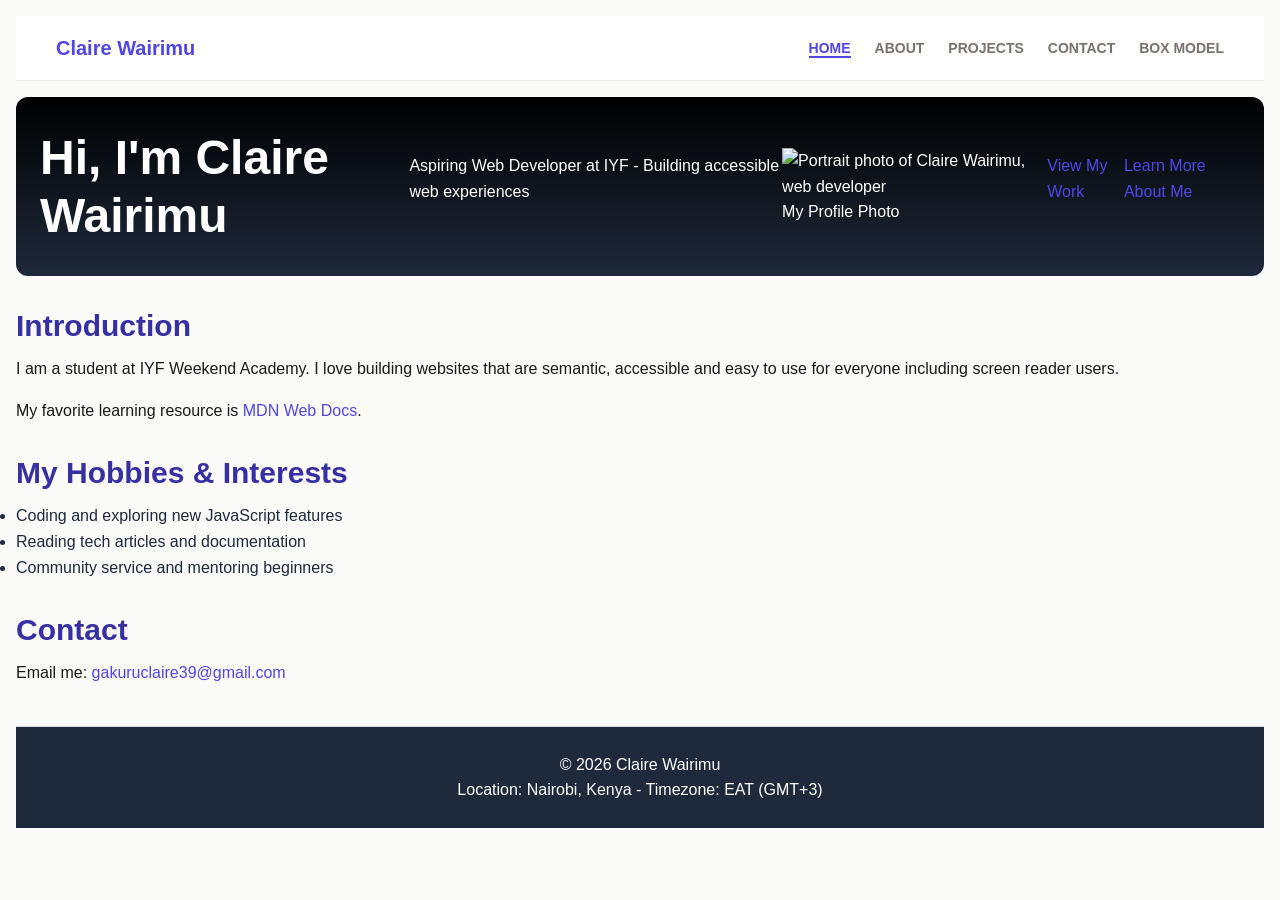
==== commit fe562edc: "Enhance footer with background and text color Updated footer styles for better visibility." ====
--- a/index.html
+++ b/index.html
@@ -57,9 +57,9 @@
         </section>
     </main>
 
-    <footer>
-        <p>&copy; 2026 Claire Wairimu</p>
-        <p>Location: Nairobi, Kenya - Timezone: EAT (GMT+3)</p>
-    </footer>
+    <footer style="background:#1e293b; color:white; padding:25px 20px; text-align:center; margin-top:40px;">
+  <p style="color:white; margin:0; font-size:16px;">&copy; 2026 Claire Wairimu</p>
+  <p style="color:white; margin:0; font-size:16px;">Location: Nairobi, Kenya - Timezone: EAT (GMT+3)</p>
+</footer>
 </body>
 </html>
--- a/styles.css
+++ b/styles.css
@@ -775,3 +775,138 @@
     }
     .hero h1 { font-size: 3rem; }
 }
+
+/* ========== Task 4.4: Polish & Refinement ========== */
+
+/* 1. Transitions - smooth on all interactive elements */
+a, button, .button, .card, .nav-links a, img {
+    transition: all 0.3s ease;
+}
+
+/* 2. Hover States */
+
+/* Buttons */
+button, .button {
+    background: var(--color-primary, #4F46E5);
+    color: white;
+    border: none;
+    padding: 0.8rem 1.5rem;
+    border-radius: 6px;
+    cursor: pointer;
+    font-weight: 600;
+}
+button:hover, .button:hover {
+    transform: translateY(-2px);
+    box-shadow: 0 4px 12px rgba(79, 70, 229, 0.3);
+    background: #4338CA;
+}
+
+/* Links */
+a:hover {
+    color: var(--color-primary, #4F46E5);
+}
+.nav-links a:hover {
+    color: #4F46E5;
+    border-bottom: 2px solid #4F46E5;
+}
+
+/* Cards */
+.card {
+    background: white;
+    border: 1px solid #e2e8f0;
+    border-radius: 12px;
+    overflow: hidden;
+    transition: all 0.3s ease;
+}
+.card:hover {
+    box-shadow: 0 10px 20px rgba(0,0,0,0.1);
+    transform: translateY(-4px);
+    border-color: #cbd5e1;
+}
+.card img:hover {
+    transform: scale(1.02);
+}
+
+/* Gallery images hover */
+.gallery img:hover {
+    transform: scale(1.03);
+    box-shadow: 0 8px 16px rgba(0,0,0,0.15);
+}
+
+/* 3. Focus States - Accessibility */
+a:focus, button:focus, .button:focus, input:focus, textarea:focus {
+    outline: 2px solid var(--color-primary, #4F46E5);
+    outline-offset: 2px;
+}
+input:focus, textarea:focus {
+    border-color: #4F46E5;
+    box-shadow: 0 0 0 3px rgba(79, 70, 229, 0.1);
+}
+
+/* 4. Final Checklist Fixes */
+
+/* Consistent spacing throughout */
+section, .hero, .projects-grid, .gallery, .magazine, .contact-wrapper {
+    margin-bottom: 2rem;
+}
+h1, h2, h3 { margin-bottom: 0.75rem; line-height: 1.2; }
+p { margin-bottom: 1rem; line-height: 1.6; }
+
+/* Images responsive */
+img {
+    max-width: 100%;
+    height: auto;
+    display: block;
+}
+
+/* No horizontal scroll */
+html, body {
+    max-width: 100%;
+    overflow-x: hidden;
+}
+* {
+    box-sizing: border-box;
+}
+
+/* Text readable at all sizes */
+body {
+    font-size: 16px;
+    line-height: 1.6;
+    color: #1e293b;
+}
+@media (max-width: 600px) {
+    body { font-size: 15px; }
+    h1 { font-size: 1.75rem !important; }
+    h2 { font-size: 1.4rem; }
+}
+
+/* Smooth scroll + selection color */
+html { scroll-behavior: smooth; }
+::selection {
+    background: #4F46E5;
+    color: white;
+}
+
+/* Active link polish */
+.nav-links a.active {
+    color: #4F46E5;
+    font-weight: 700;
+    border-bottom: 2px solid #4F46E5;
+}
+
+/* Footer links hover */
+.footer-col a:hover {
+    color: white;
+    text-decoration: underline;
+}
+
+footer {
+  background-color: #1e293b;
+  color: white;
+  padding: 20px;
+  text-align: center;
+  margin-top: 40px;
+}
+footer p {
+  color: white;
+}
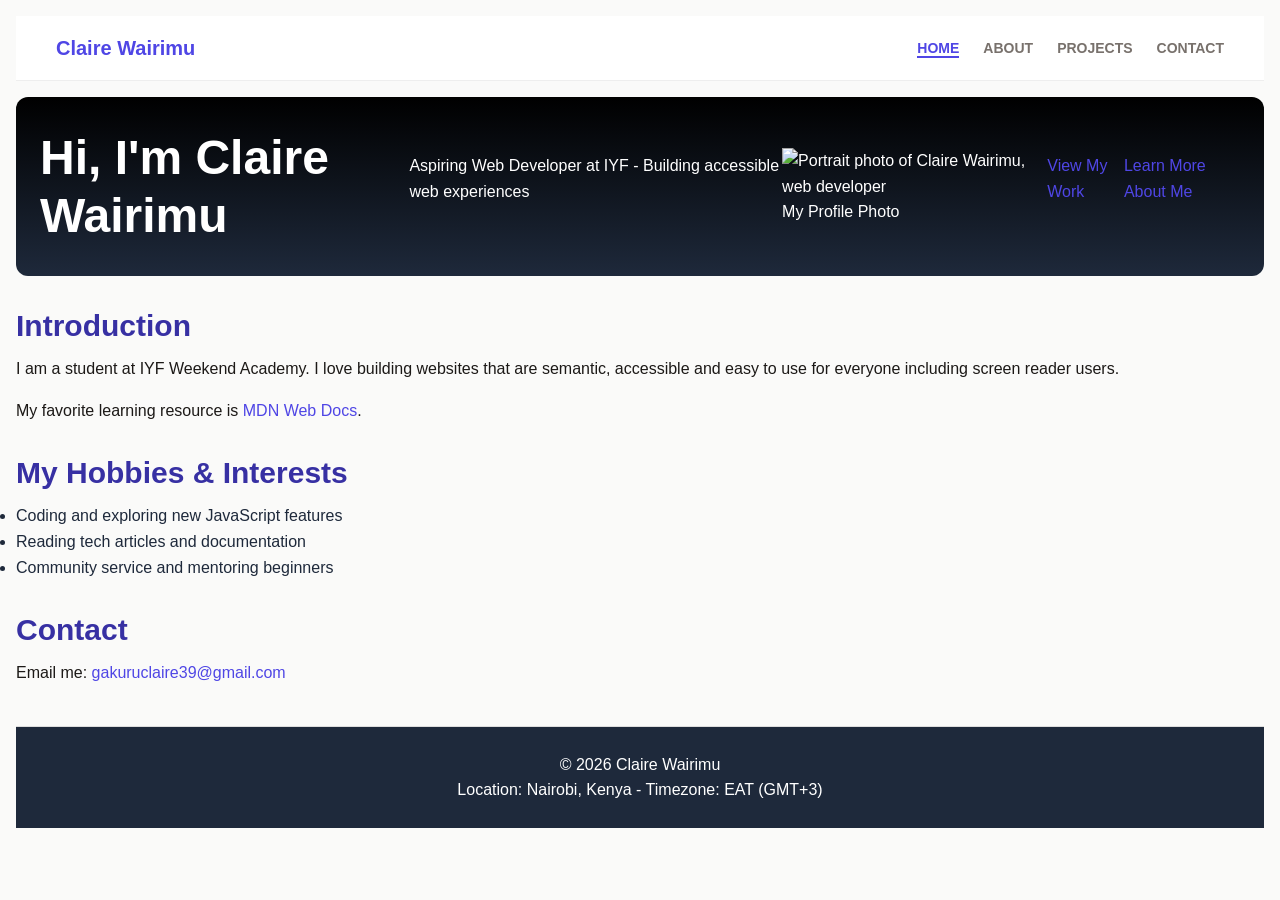
==== commit 888d1983: "Improving the index.html Removed link to the 'BOX MODEL' page from the navigation." ====
--- a/index.html
+++ b/index.html
@@ -19,7 +19,6 @@
         <li><a href="about.html">ABOUT</a></li>
         <li><a href="projects.html">PROJECTS</a></li>
         <li><a href="contact.html">CONTACT</a></li>
-        <li><a href="box-model-practice.html">BOX MODEL</a></li>
     </ul>
 </header>
 
--- a/styles.css
+++ b/styles.css
@@ -910,3 +910,74 @@
 footer p {
   color: white;
 }
+
+/* ===== DAILY CHALLENGES ===== */
+
+/* Day 1: Button Styles - 4 variants */
+.btn-primary { background:#4F46E5; color:white; }
+.btn-secondary { background:transparent; border:2px solid #4F46E5; color:#4F46E5; }
+.btn-secondary:hover { background:#4F46E5; color:white; }
+.btn-danger { background:#DC2626; color:white; }
+.btn-danger:hover { background:#B91C1C; transform:translateY(-2px); }
+.btn-disabled, button:disabled { background:#9CA3AF; color:#6B7280; cursor:not-allowed; opacity:0.6; }
+
+/* Day 3: Hero Section - full viewport */
+.hero-daily {
+  min-height: 100vh;
+  background: linear-gradient(rgba(0,0,0,0.6), rgba(0,0,0,0.6)), url('images/hero.jpg');
+  background-size: cover;
+  background-position: center;
+  display: flex;
+  flex-direction: column;
+  align-items: center;
+  justify-content: center;
+  text-align: center;
+  color: white;
+  padding: 2rem;
+}
+.hero-daily h1 { font-size: clamp(2rem, 5vw, 4rem); color:white; }
+.hero-daily p { font-size: clamp(1rem, 2vw, 1.25rem); color:#E5E7EB; }
+
+/* Day 4: Form Styling - custom + error states */
+input, textarea, select {
+  border: 2px solid #E5E7EB;
+  transition: all 0.2s ease;
+}
+input:focus, textarea:focus, select:focus {
+  border-color: #4F46E5;
+  box-shadow: 0 0 0 3px rgba(79,70,229,0.1);
+  outline: none;
+}
+input:invalid, textarea:invalid {
+  border-color: #DC2626;
+  background: #FEF2F2;
+}
+input:valid, textarea:valid {
+  border-color: #10B981;
+}
+.form-error { color:#DC2626; font-size:0.875rem; margin-top:0.25rem; }
+
+/* Day 5: Footer - 4 cols desktop, 2 tablet, 1 mobile */
+.footer-daily {
+  display: grid;
+  grid-template-columns: 1fr;
+  gap: 2rem;
+  padding: 3rem 2rem 1rem;
+  background: #0f172a;
+  color: white;
+}
+@media (min-width: 768px) {
+  .footer-daily { grid-template-columns: repeat(2, 1fr); }
+}
+@media (min-width: 1024px) {
+  .footer-daily { grid-template-columns: repeat(4, 1fr); }
+}
+.footer-daily .social-icons { display:flex; gap:1rem; font-size:1.5rem; }
+.footer-daily .copyright {
+  grid-column: 1 / -1;
+  text-align: center;
+  border-top: 1px solid #1e293b;
+  padding-top: 1.5rem;
+  margin-top: 1rem;
+  color: #94a3b8;
+}
